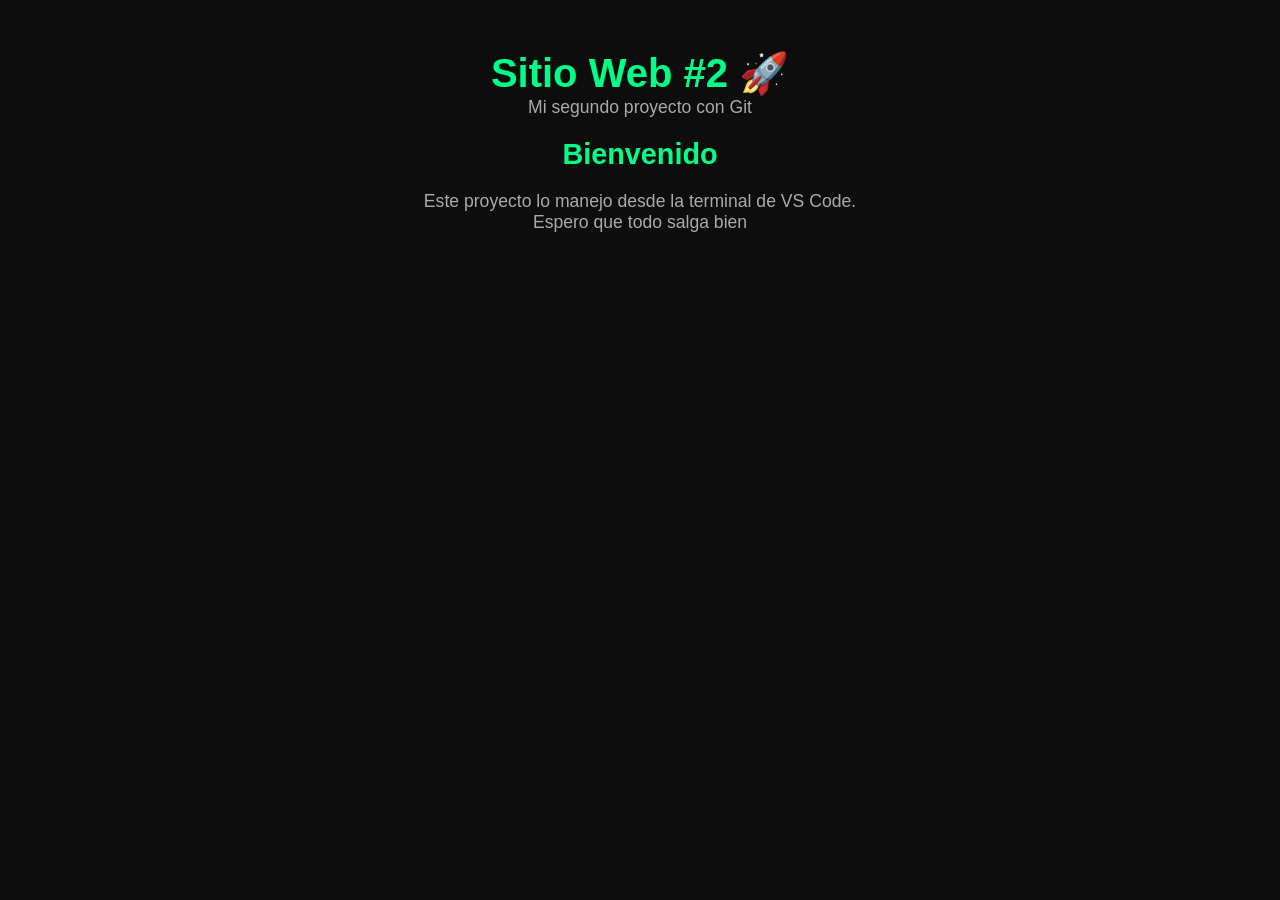
==== index.html @ 6291abde "primer commit - segundo sitio web" ====
<!DOCTYPE html>
<html lang="es">
<head>
  <meta charset="UTF-8">
  <meta name="viewport" content="width=device-width, initial-scale=1.0">
  <title>Sitio Web 2</title>
  <link rel="stylesheet" href="styles.css">
</head>
<body>

  <header>
    <h1>Sitio Web #2 🚀</h1>
    <p>Mi segundo proyecto con Git</p>
  </header>

  <section>
    <h2>Bienvenido</h2>
    <p>Este proyecto lo manejo desde la terminal de VS Code.</p>
        <p>Espero que todo salga bien</p>

  </section>

  <script src="script.js"></script>
</body>
</html>
---- styles.css ----
* { margin: 0; padding: 0; box-sizing: border-box; }

body {
  font-family: Arial, sans-serif;
  background-color: #0d0d0d;
  color: #ffffff;
  text-align: center;
  padding: 50px;
}

h1 { font-size: 2.5rem; color: #00ff88; }
h2 { font-size: 1.8rem; color: #00ff88; margin: 20px 0; }
p  { font-size: 1.1rem; color: #aaaaaa; }
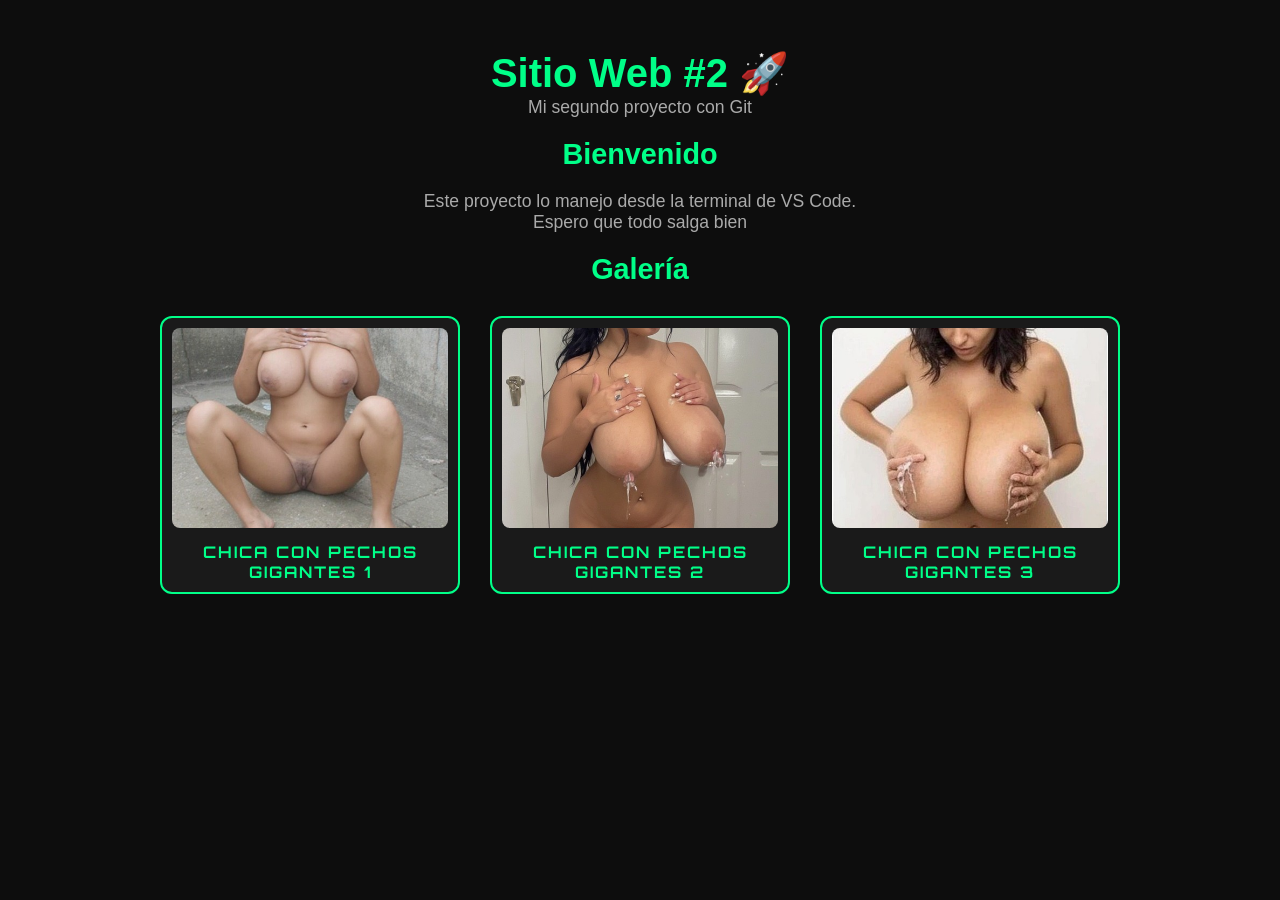
==== commit 9ebcf91b: "agregar galeria con fuente orbitron" ====
--- a/index.html
+++ b/index.html
@@ -5,6 +5,7 @@
   <meta name="viewport" content="width=device-width, initial-scale=1.0">
   <title>Sitio Web 2</title>
   <link rel="stylesheet" href="styles.css">
+  <link href="https://fonts.googleapis.com/css2?family=Orbitron:wght@400;700&display=swap" rel="stylesheet">
 </head>
 <body>
 
@@ -17,6 +18,21 @@
     <h2>Bienvenido</h2>
     <p>Este proyecto lo manejo desde la terminal de VS Code.</p>
         <p>Espero que todo salga bien</p>
+       <h2>Galería</h2>
+  <div class="galeria">
+    <div class="card">
+      <img src="imagenes/descarga0.jpeg" alt="Imagen 1">
+      <p class="titulo-imagen">CHICA CON PECHOS GIGANTES 1</p>
+    </div>
+    <div class="card">
+      <img src="imagenes/descarga (1).jpeg" alt="Imagen 2">
+      <p class="titulo-imagen">CHICA CON PECHOS GIGANTES 2</p>
+    </div>
+    <div class="card">
+      <img src="imagenes/descarga (2).jpeg" alt="Imagen 3">
+      <p class="titulo-imagen">CHICA CON PECHOS GIGANTES 3</p>
+    </div>
+  </div>
 
   </section>
 
--- a/styles.css
+++ b/styles.css
@@ -10,4 +10,37 @@
 
 h1 { font-size: 2.5rem; color: #00ff88; }
 h2 { font-size: 1.8rem; color: #00ff88; margin: 20px 0; }
-p  { font-size: 1.1rem; color: #aaaaaa; }+p  { font-size: 1.1rem; color: #aaaaaa; }
+
+.galeria {
+  display: flex;
+  flex-wrap: wrap;
+  justify-content: center;
+  gap: 30px;
+  margin: 30px auto;
+}
+
+.card {
+  background-color: #1a1a1a;
+  border-radius: 12px;
+  padding: 10px;
+  border: 2px solid #00ff88;
+  width: 300px;
+}
+
+.card img {
+  width: 100%;
+  height: 200px;
+  object-fit: cover;
+  border-radius: 8px;
+}
+
+.titulo-imagen {
+  font-size: 1rem;
+  color: #00ff88;
+  margin-top: 10px;
+  text-align: center;
+  font-family: 'Orbitron', sans-serif;
+  font-weight: 700;
+  letter-spacing: 2px;
+}
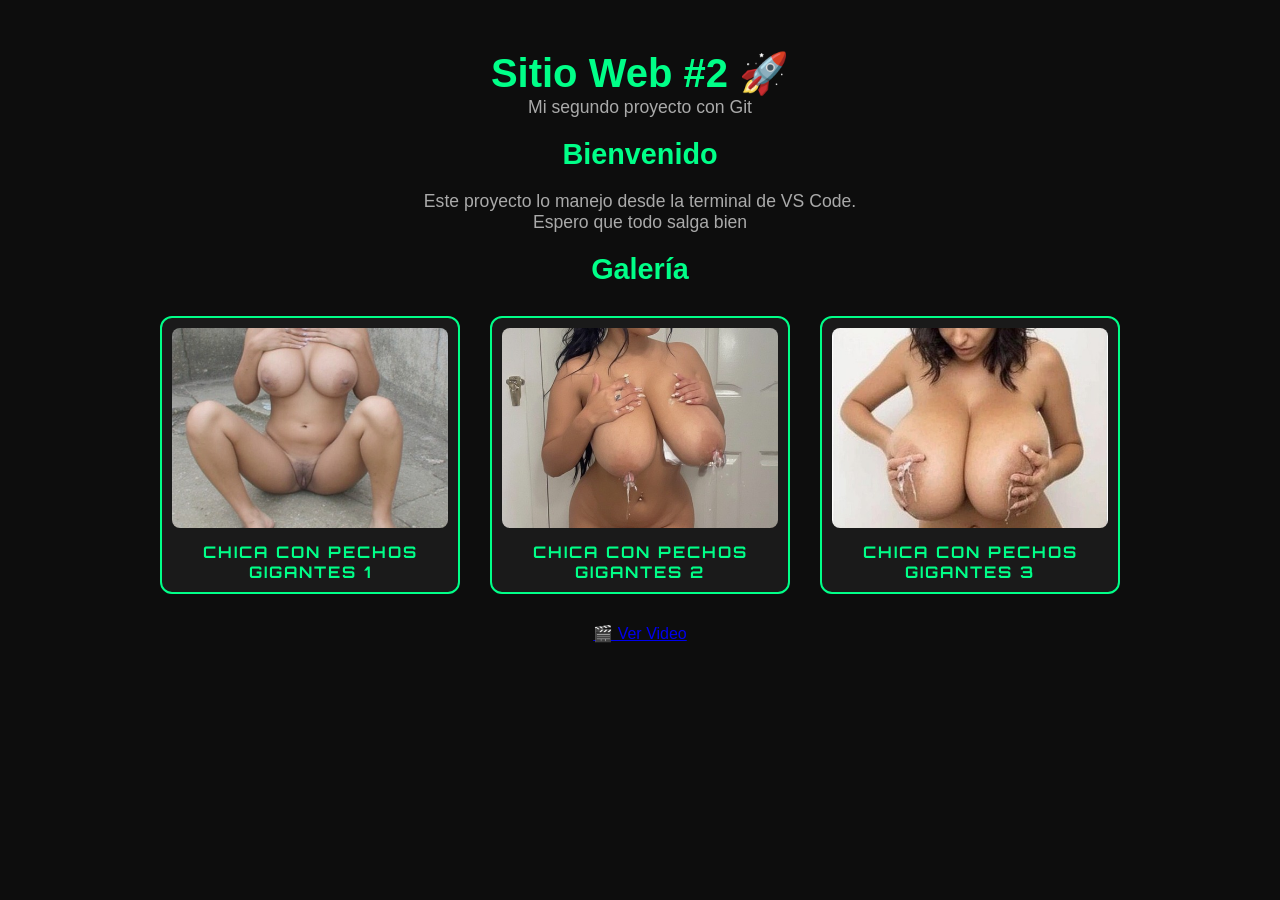
==== commit 5574c2f6: "agregar pagina para el video" ====
--- a/index.html
+++ b/index.html
@@ -37,6 +37,7 @@
   </section>
 
   <script src="script.js"></script>
+  <a href="video.html">🎬 Ver Video</a>
 </body>
 </html>
 
--- a/styles.css
+++ b/styles.css
@@ -43,4 +43,13 @@
   font-family: 'Orbitron', sans-serif;
   font-weight: 700;
   letter-spacing: 2px;
+}
+
+video {
+  width: 100%;
+  max-width: 700px;
+  border-radius: 12px;
+  border: 3px solid #00ff88;
+  display: block;
+  margin: 20px auto;
 }
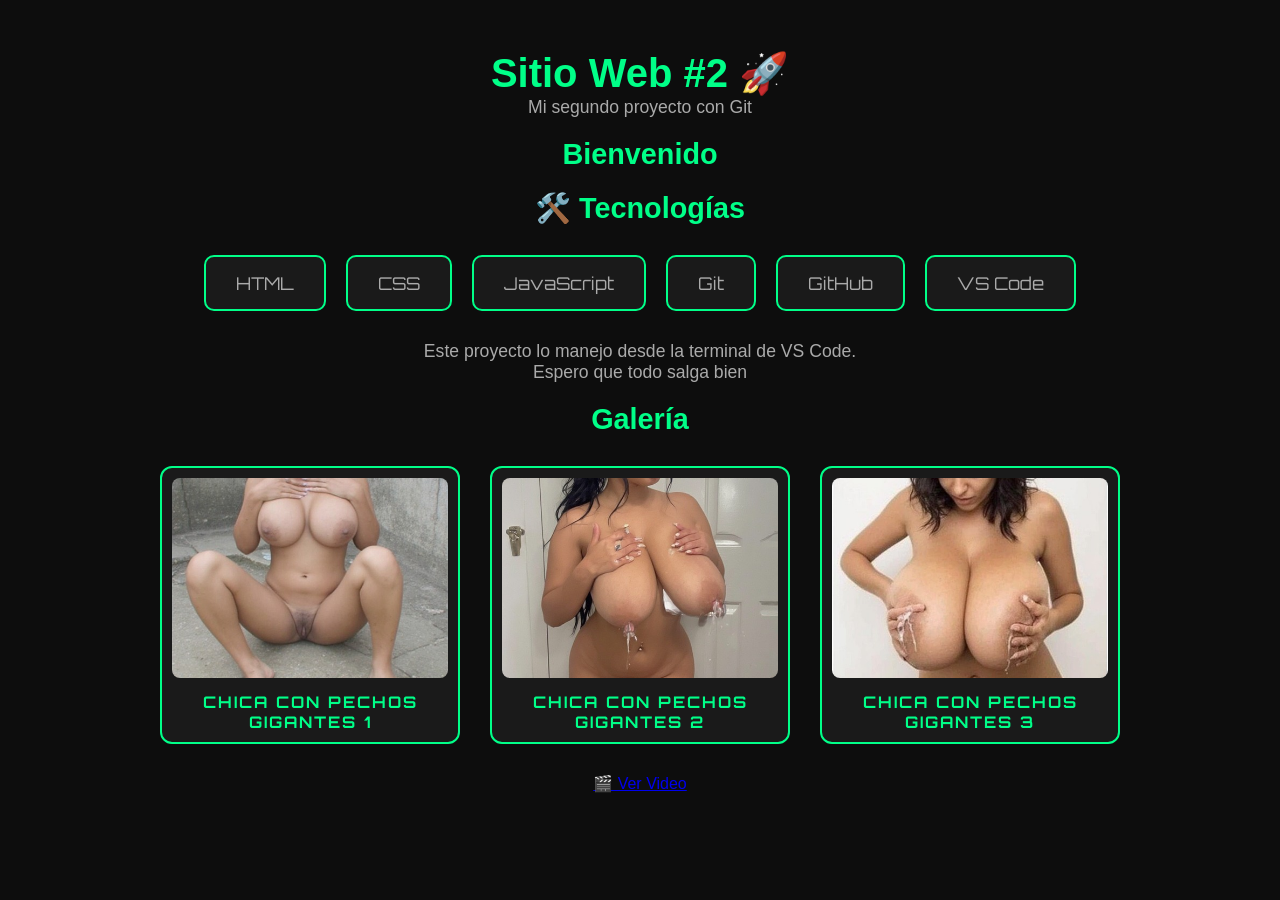
==== commit a59cdd39: "nueva seccion de tecnologias" ====
--- a/index.html
+++ b/index.html
@@ -16,6 +16,29 @@
 
   <section>
     <h2>Bienvenido</h2>
+    <section>
+  <h2>🛠️ Tecnologías</h2>
+  <div class="tecnologias">
+    <div class="tech">
+      <p>HTML</p>
+    </div>
+    <div class="tech">
+      <p>CSS</p>
+    </div>
+    <div class="tech">
+      <p>JavaScript</p>
+    </div>
+    <div class="tech">
+      <p>Git</p>
+    </div>
+    <div class="tech">
+      <p>GitHub</p>
+    </div>
+    <div class="tech">
+      <p>VS Code</p>
+    </div>
+  </div>
+</section>
     <p>Este proyecto lo manejo desde la terminal de VS Code.</p>
         <p>Espero que todo salga bien</p>
        <h2>Galería</h2>
--- a/styles.css
+++ b/styles.css
@@ -52,4 +52,27 @@
   border: 3px solid #00ff88;
   display: block;
   margin: 20px auto;
+}
+.tecnologias {
+  display: flex;
+  flex-wrap: wrap;
+  justify-content: center;
+  gap: 20px;
+  margin: 30px auto;
+}
+
+.tech {
+  background-color: #1a1a1a;
+  border: 2px solid #00ff88;
+  border-radius: 10px;
+  padding: 15px 30px;
+  font-family: 'Orbitron', sans-serif;
+  font-size: 1rem;
+  color: #00ff88;
+}
+
+.tech:hover {
+  background-color: #00ff88;
+  color: #0d0d0d;
+  cursor: pointer;
 }
